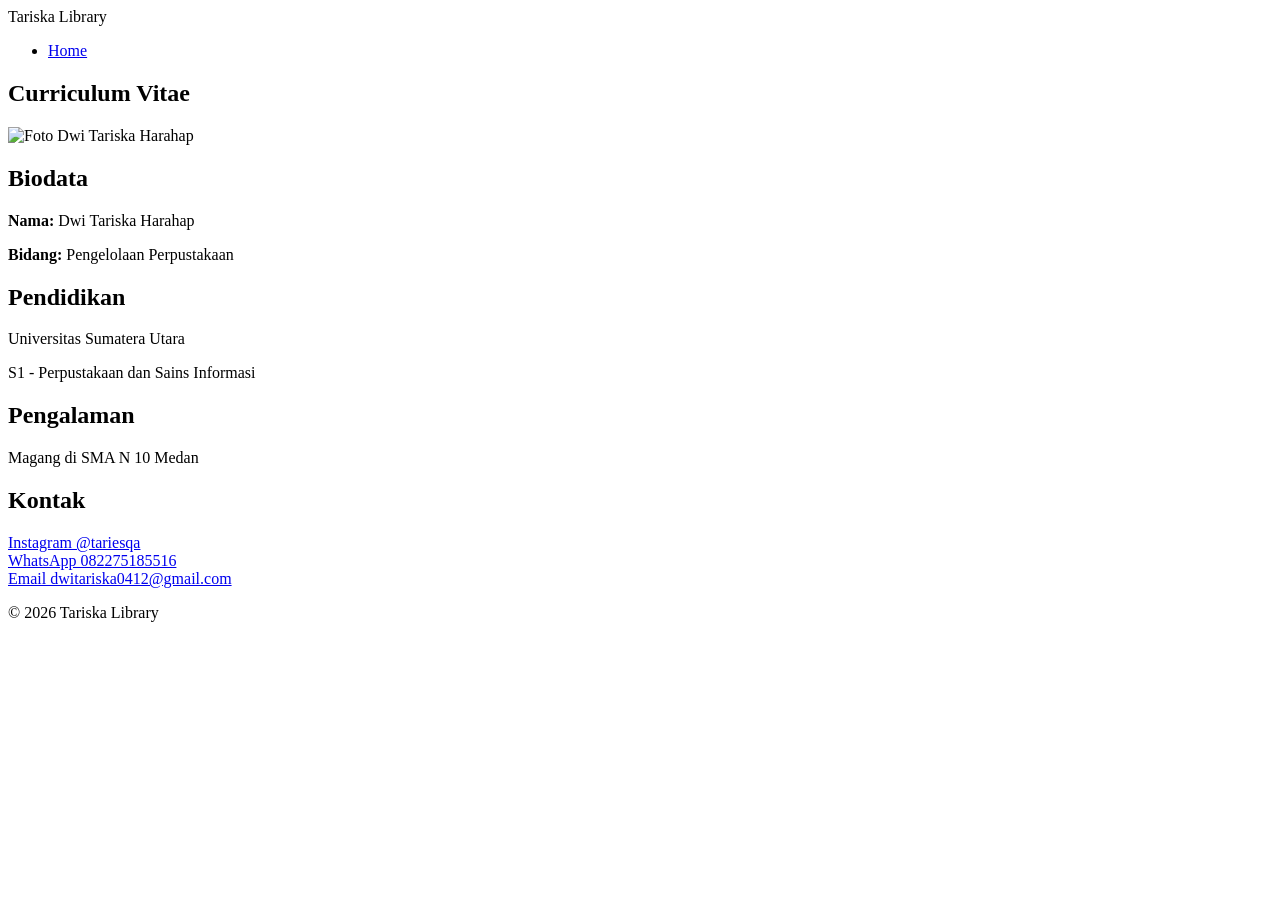
==== cv.html @ b2da0c13 "Create cv.html" ====
<!DOCTYPE html>
<html lang="id">
<head>
    <meta charset="UTF-8">
    <meta name="viewport" content="width=device-width, initial-scale=1.0">
    <title>Curriculum Vitae - Dwi Tariska Harahap</title>
    <link rel="stylesheet" href="style.css">
</head>
<body>

<header>
    <div class="logo">Tariska Library</div>
    <nav>
        <ul>
            <li><a href="index.html">Home</a></li>
        </ul>
    </nav>
</header>

<section class="cv-container">
    <h1>Curriculum Vitae</h1>

    <div class="profile">
        <img src="foto.jpg" alt="Foto Dwi Tariska Harahap">
    </div>

    <h2>Biodata</h2>
    <p><strong>Nama:</strong> Dwi Tariska Harahap</p>
    <p><strong>Bidang:</strong> Pengelolaan Perpustakaan</p>

    <h2>Pendidikan</h2>
    <p>Universitas Sumatera Utara</p>
    <p>S1 - Perpustakaan dan Sains Informasi</p>

    <h2>Pengalaman</h2>
    <p>Magang di SMA N 10 Medan</p>

    <h2>Kontak</h2>
    <p>
        <a href="https://instagram.com/tariesqa" target="_blank">Instagram @tariesqa</a><br>
        <a href="https://wa.me/6282275185516" target="_blank">WhatsApp 082275185516</a><br>
        <a href="mailto:dwitariska0412@gmail.com">Email dwitariska0412@gmail.com</a>
    </p>

</section>

<footer>
    <p>© 2026 Tariska Library</p>
</footer>

</body>
</html>
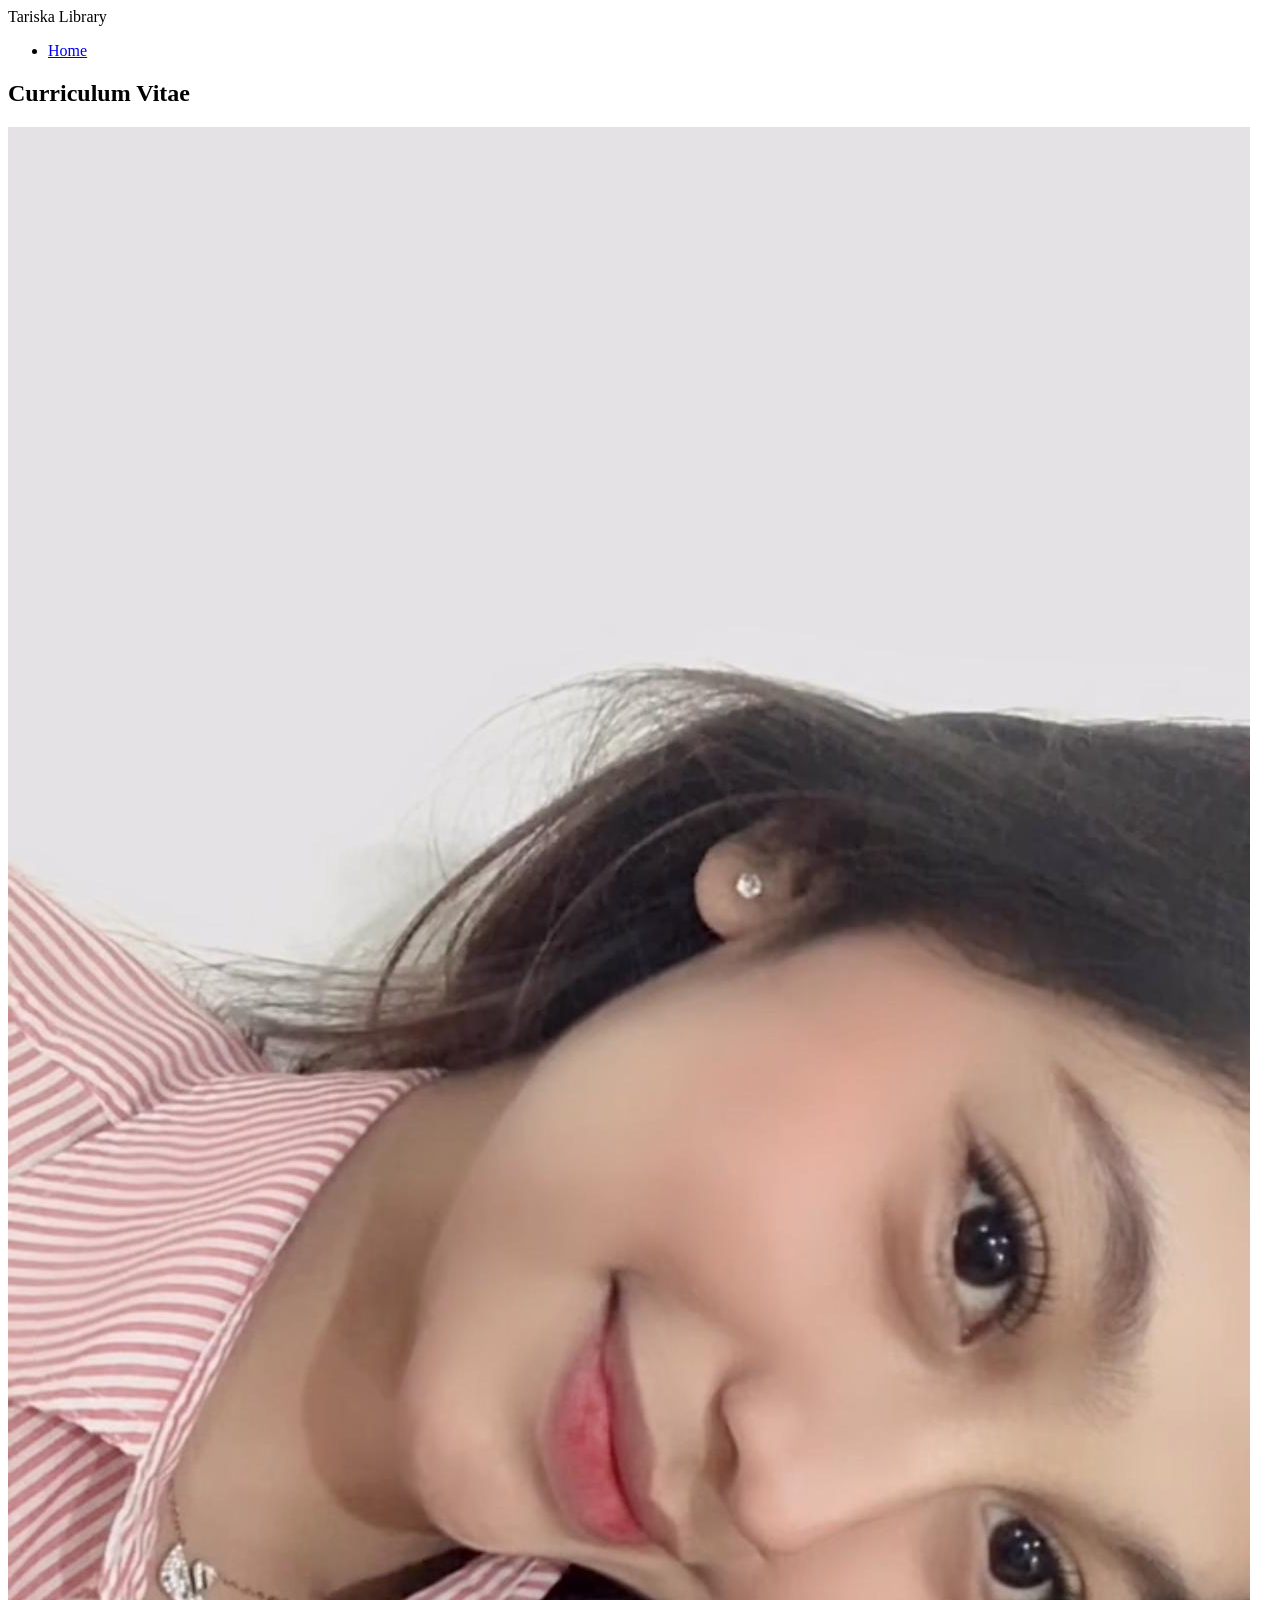
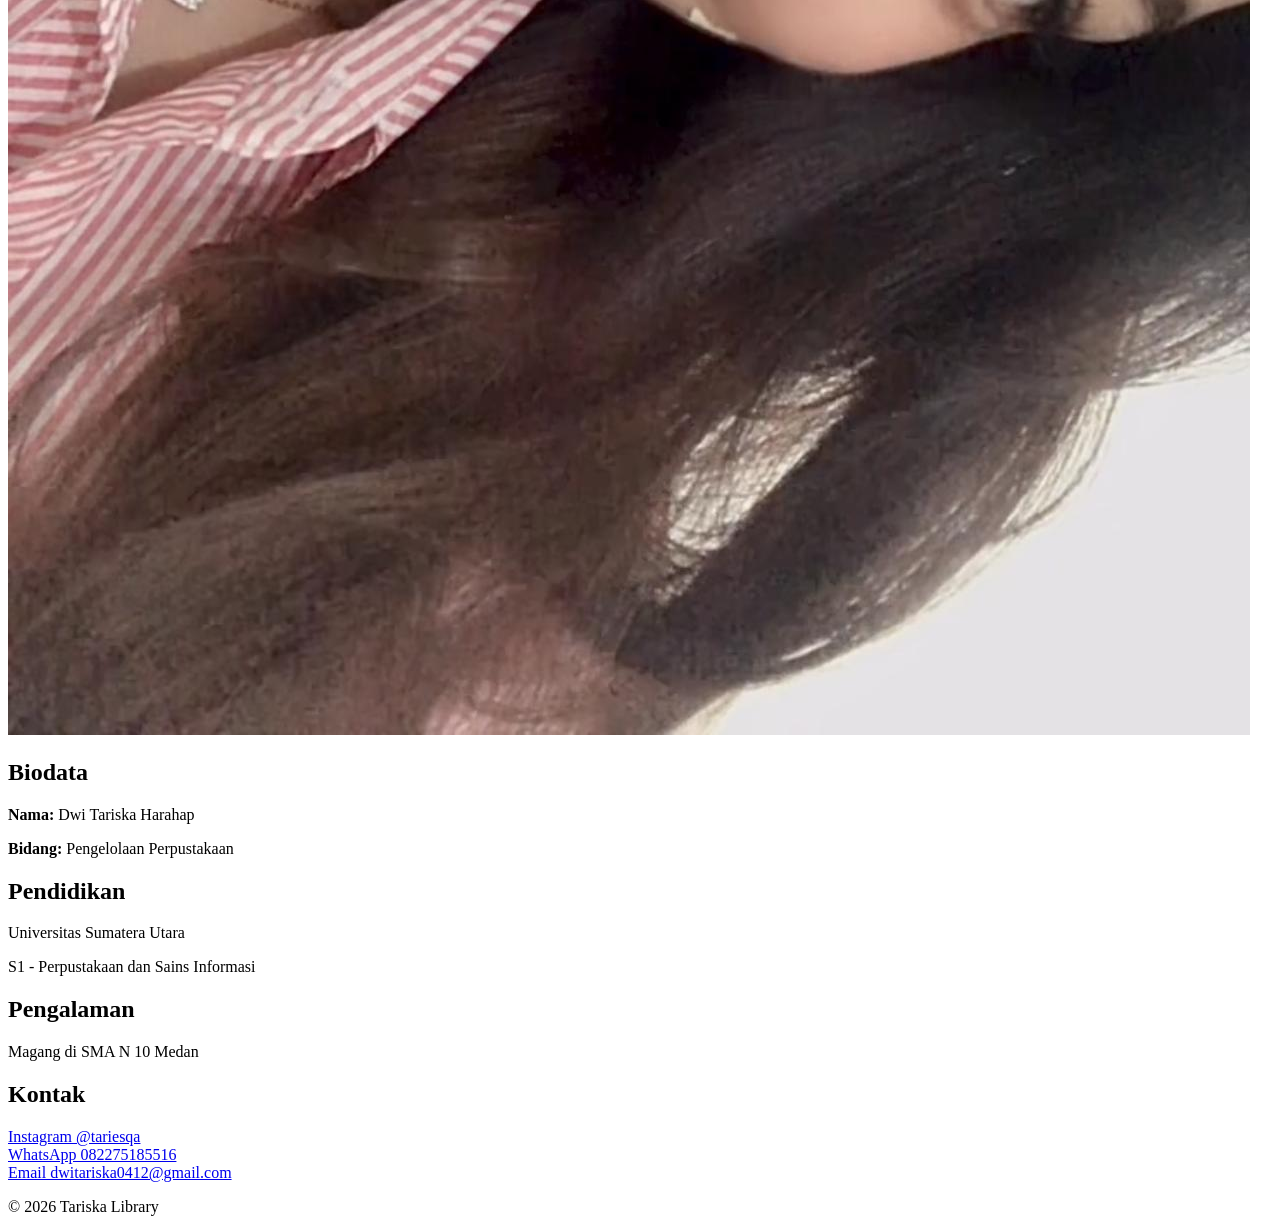
==== commit 9c95ecf3: "Update cv.html" ====
--- a/cv.html
+++ b/cv.html
@@ -21,7 +21,7 @@
     <h1>Curriculum Vitae</h1>
 
     <div class="profile">
-        <img src="foto.jpg" alt="Foto Dwi Tariska Harahap">
+        <img src="foto tariska.jpeg" alt="Foto Dwi Tariska Harahap">
     </div>
 
     <h2>Biodata</h2>
--- a/style.css
+++ b/style.css
@@ -0,0 +1,14 @@
+.video-link {
+    margin-top: 15px;
+}
+
+.video-link a {
+    color: #0f9d58;
+    font-weight: bold;
+    text-decoration: none;
+}
+
+.video-link a:hover {
+    text-decoration: underline;
+}
+
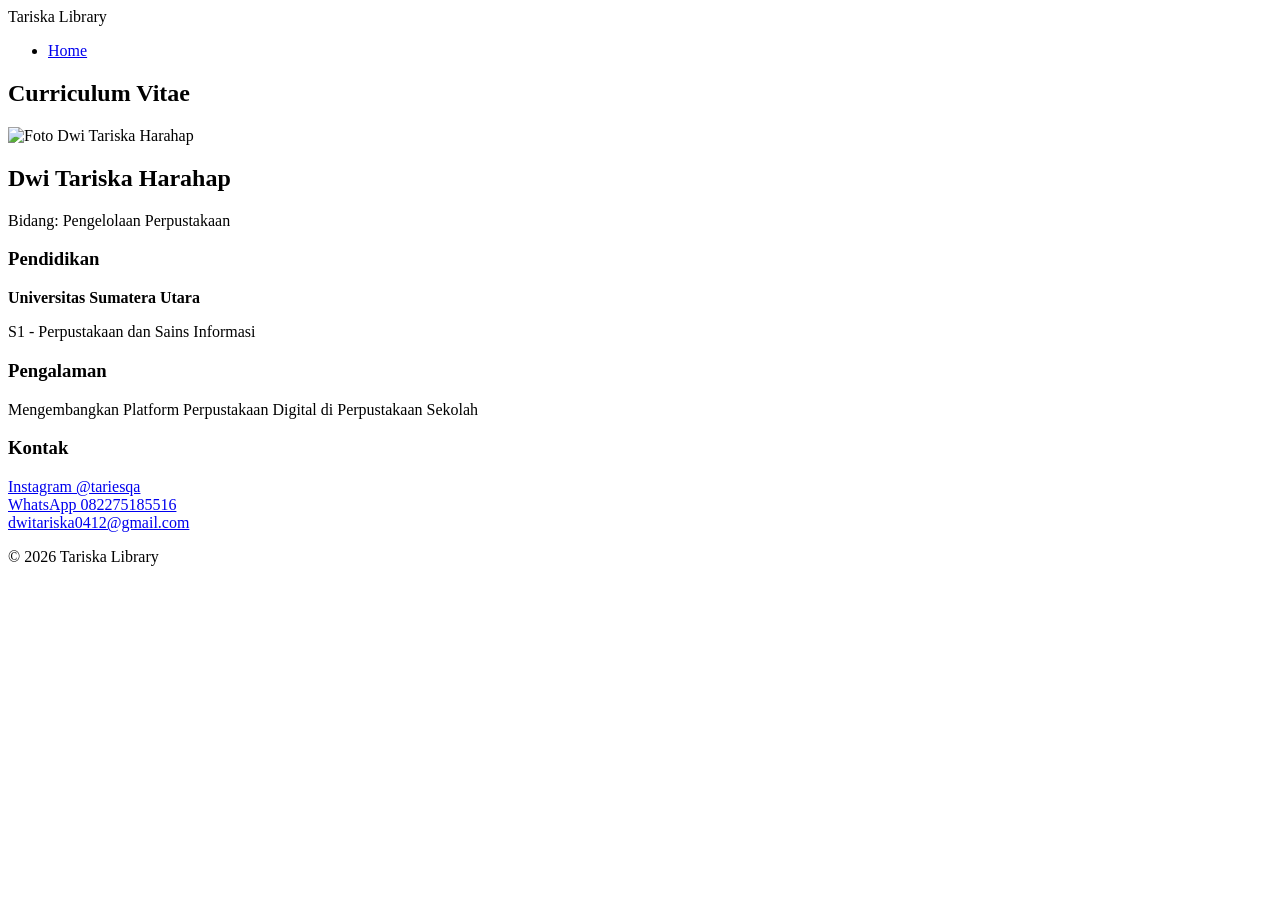
==== commit 8fccd91b: "Update cv.html" ====
--- a/cv.html
+++ b/cv.html
@@ -17,30 +17,32 @@
     </nav>
 </header>
 
-<section class="cv-container">
+<section class="cv-section">
     <h1>Curriculum Vitae</h1>
 
     <div class="profile">
-        <img src="foto tariska.jpeg" alt="Foto Dwi Tariska Harahap">
+        <img src="foto.jpg" alt="Foto Dwi Tariska Harahap">
+        <h2>Dwi Tariska Harahap</h2>
+        <p>Bidang: Pengelolaan Perpustakaan</p>
     </div>
 
-    <h2>Biodata</h2>
-    <p><strong>Nama:</strong> Dwi Tariska Harahap</p>
-    <p><strong>Bidang:</strong> Pengelolaan Perpustakaan</p>
+    <div class="cv-content">
 
-    <h2>Pendidikan</h2>
-    <p>Universitas Sumatera Utara</p>
-    <p>S1 - Perpustakaan dan Sains Informasi</p>
+        <h3>Pendidikan</h3>
+        <p><strong>Universitas Sumatera Utara</strong></p>
+        <p>S1 - Perpustakaan dan Sains Informasi</p>
 
-    <h2>Pengalaman</h2>
-    <p>Magang di SMA N 10 Medan</p>
+        <h3>Pengalaman</h3>
+        <p>Mengembangkan Platform Perpustakaan Digital di Perpustakaan Sekolah</p>
 
-    <h2>Kontak</h2>
-    <p>
-        <a href="https://instagram.com/tariesqa" target="_blank">Instagram @tariesqa</a><br>
-        <a href="https://wa.me/6282275185516" target="_blank">WhatsApp 082275185516</a><br>
-        <a href="mailto:dwitariska0412@gmail.com">Email dwitariska0412@gmail.com</a>
-    </p>
+        <h3>Kontak</h3>
+        <p>
+            <a href="https://instagram.com/tariesqa" target="_blank">Instagram @tariesqa</a><br>
+            <a href="https://wa.me/6282275185516" target="_blank">WhatsApp 082275185516</a><br>
+            <a href="mailto:dwitariska0412@gmail.com">dwitariska0412@gmail.com</a>
+        </p>
+
+    </div>
 
 </section>
 
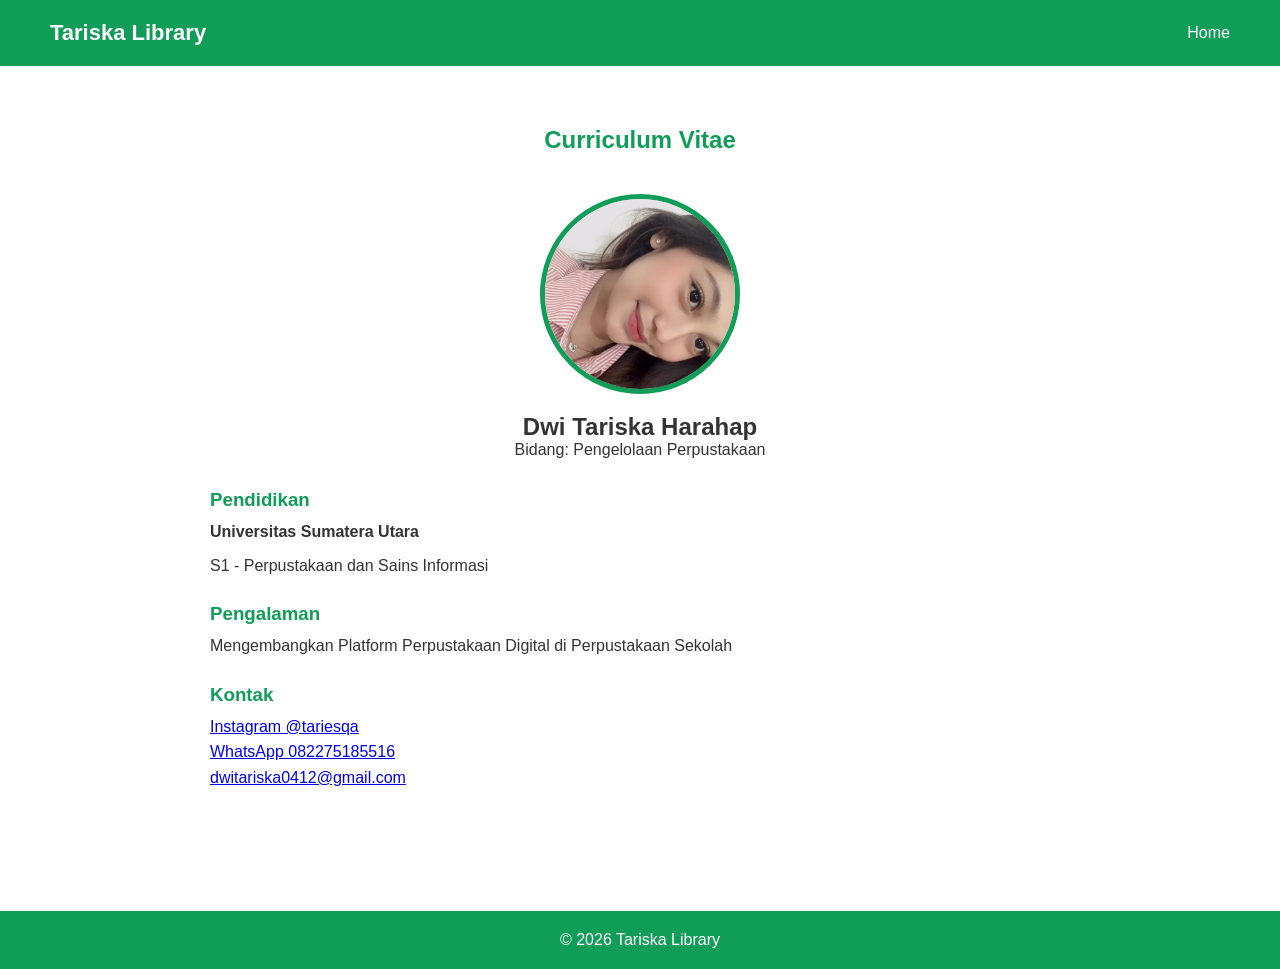
==== commit ab6b3b9d: "Update cv.html" ====
--- a/cv.html
+++ b/cv.html
@@ -21,7 +21,7 @@
     <h1>Curriculum Vitae</h1>
 
     <div class="profile">
-        <img src="foto.jpg" alt="Foto Dwi Tariska Harahap">
+        <img src="foto tariska.jpeg" alt="Foto Dwi Tariska Harahap">
         <h2>Dwi Tariska Harahap</h2>
         <p>Bidang: Pengelolaan Perpustakaan</p>
     </div>
--- a/style.css
+++ b/style.css
@@ -1,14 +1,149 @@
-.video-link {
-    margin-top: 15px;
+* {
+    margin: 0;
+    padding: 0;
+    box-sizing: border-box;
+    font-family: 'Segoe UI', sans-serif;
+}
+
+body {
+    background-color: #ffffff;
+    color: #333;
+}
+
+/* HEADER */
+header {
+    display: flex;
+    justify-content: space-between;
+    align-items: center;
+    padding: 20px 50px;
+    background-color: #0f9d58;
+}
+
+.logo {
+    color: white;
+    font-size: 22px;
+    font-weight: bold;
+}
+
+nav ul {
+    list-style: none;
+    display: flex;
+    gap: 25px;
+}
+
+nav ul li a {
+    color: white;
+    text-decoration: none;
+    font-weight: 500;
+    transition: 0.3s;
+}
+
+nav ul li a:hover,
+.active {
+    border-bottom: 2px solid white;
+}
+
+/* HERO */
+.hero {
+    text-align: center;
+    padding: 100px 20px;
+    background: linear-gradient(to right, #0f9d58, #34a853);
+    color: white;
+}
+
+.hero h1 {
+    font-size: 42px;
+    margin-bottom: 20px;
+}
+
+.hero p {
+    max-width: 700px;
+    margin: 0 auto 30px auto;
+    font-size: 18px;
+    line-height: 1.6;
+}
+
+.btn-primary {
+    background-color: white;
+    color: #0f9d58;
+    padding: 12px 28px;
+    text-decoration: none;
+    border-radius: 30px;
+    font-weight: bold;
+    transition: 0.3s;
+}
+
+.btn-primary:hover {
+    background-color: #e8f5e9;
+}
+
+/* VIDEO */
+.video-section {
+    padding: 70px 20px;
+    text-align: center;
+}
+
+.video-wrapper {
+    width: 100%;
+    max-width: 1100px;
+    margin: 30px auto;
+}
+
+.video-wrapper iframe {
+    width: 100%;
+    height: 520px;
+    border-radius: 12px;
 }
 
 .video-link a {
+    text-decoration: none;
     color: #0f9d58;
     font-weight: bold;
-    text-decoration: none;
 }
 
-.video-link a:hover {
-    text-decoration: underline;
+/* CV */
+.cv-section {
+    padding: 60px 20px;
+    max-width: 900px;
+    margin: auto;
 }
 
+.cv-section h1 {
+    text-align: center;
+    margin-bottom: 40px;
+    color: #0f9d58;
+}
+
+.profile {
+    text-align: center;
+    margin-bottom: 30px;
+}
+
+.profile img {
+    width: 200px;
+    height: 200px;
+    border-radius: 50%;
+    border: 5px solid #0f9d58;
+    object-fit: cover;
+    margin-bottom: 15px;
+}
+
+.cv-content h3 {
+    margin-top: 25px;
+    color: #0f9d58;
+}
+
+.cv-content p {
+    margin-top: 8px;
+    line-height: 1.6;
+}
+
+/* FOOTER */
+footer {
+    background-color: #0f9d58;
+    color: white;
+    text-align: center;
+    padding: 20px;
+    margin-top: 60px;
+}
+
